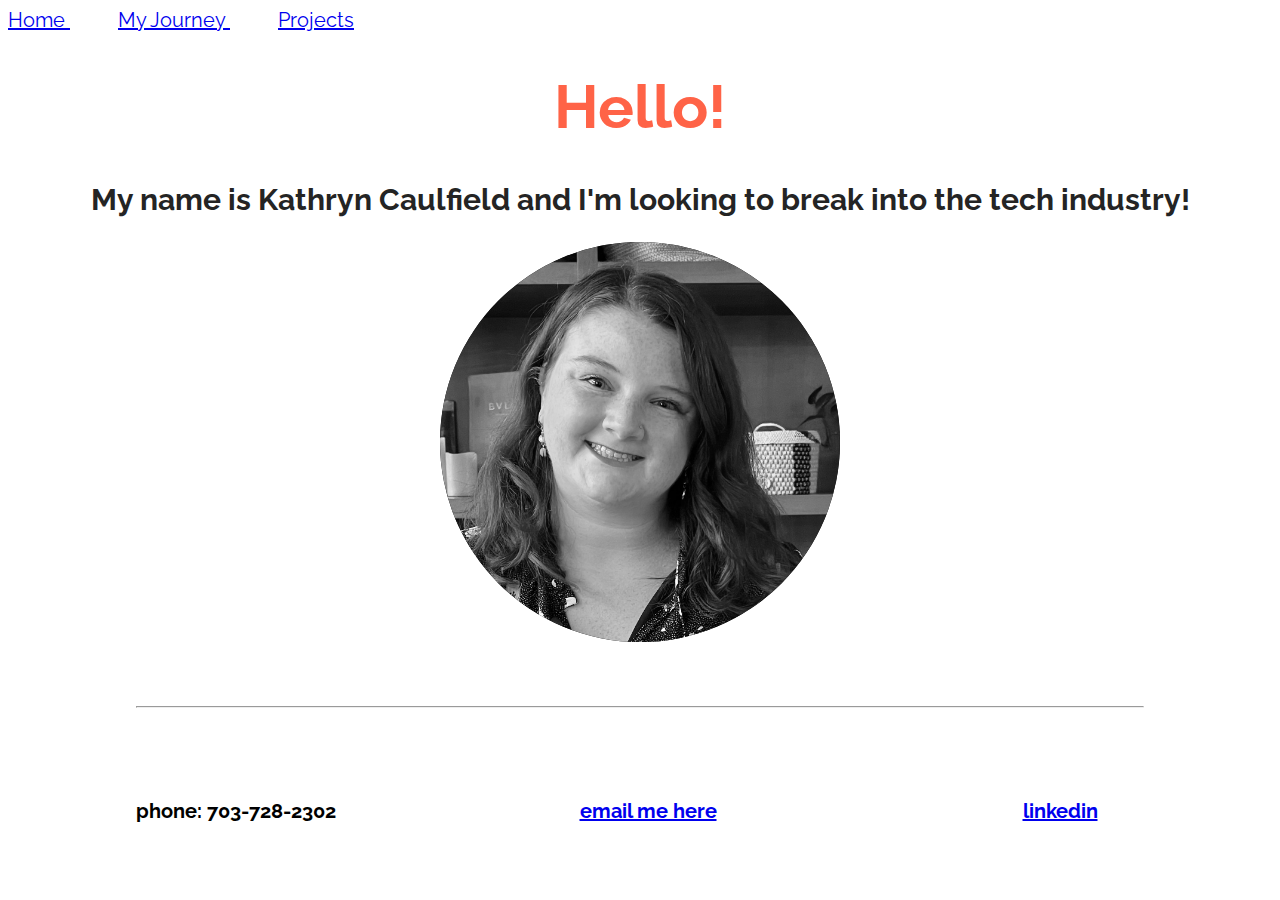
==== index.html @ 16bf0679 "Updated nav links" ====
<head>
  <link rel="stylesheet" type="text/css" href="style.css">
    <link rel="preconnect" href="https://fonts.googleapis.com">
  <link rel="preconnect" href="https://fonts.gstatic.com" crossorigin>
  <link href="https://fonts.googleapis.com/css2?family=Raleway:wght@300&display=swap" rel="stylesheet">
  <link rel="preconnect" href="https://fonts.googleapis.com">
  <link rel="preconnect" href="https://fonts.gstatic.com" crossorigin>
  <link href="https://fonts.googleapis.com/css2?family=EB+Garamond&display=swap" rel="stylesheet">
  <title>Kathryn Caulfield Home </title>
</head>
<body>
  <nav>
  <a href="file:///Users/kathryncaulfield/Desktop/kathryn_caulfield_coding_portfolio/caulfieldke.github.io/index.html"> Home </a>
  <a href="katie2.html" onclick="window.open('katie2.html', '_self');"> My Journey </a>
  <a href="katie3.html" onclick="window.open(katie3.html','_self');"> Projects </a>
  </nav>
      <h1>Hello!</h1>
    <h2>My name is Kathryn Caulfield and I'm looking to break into the tech industry!</h2>
    <div class="circlewithincircle">
      <div class="circle">
        <img src="FullSizeRender.jpeg" alt="black and white image of Kathryn Caulfield" width="400px">
      </div>
    </div>
<hr>
      <div class="rectangle1">
        <div class="footer">
          <h4>phone: 703-728-2302</h4>
          <h4> <a href = "mailto: caulfieldke@gmail.com">email me here</a></h4>
          <h4><a target="_blank" href = "https://www.linkedin.com/in/kathryn-caulfield-085901234/">linkedin</a></h4>
        </div>
      </div>

  </body>
---- style.css ----
* {
  font-family: 'EB Garamond',serif;
}

h1{
  font-family:'raleway', sans-serif;
  font-size:60px;
  color: tomato;
  text-align:center;
}

p{
  font-family:'EB Garamond',serif;
  font-size:20px;
  color:#242424;
  text-align: justify;
  margin-right: 8rem;
  margin-left: 8rem;
  line-height: 2rem;
}

h2{
  font-family:'raleway',sans-serif;
  font-size:30px;
  color:#242424;
  text-align:center;
}

h3{
  font-family:'raleway',sans-serif;
  font-size: 40px
  color: #242424;
}

h4{
  font-family:'raleway',sans-serif;
  font-size: 20px
}

a{
  font-size:20px;
  font-family:'raleway',sans-serif;
}

nav a {
  margin-right: 3rem;
  font-family: 'raleway',sans-serif;
}
.circlewithincircle{
  display: flex;
  justify-content: center;
}
.circle {
  background-color: black;
  display: block;
  height: 400px;
  width: 400px;
  border-radius: 50rem;
  overflow: hidden;

}
.circle img {
  transform:translateY(-50px);
}

hr {
  margin-right: 8rem;
  margin-left: 8rem;
  margin-top: 4rem;
  margin-bottom: 4rem;
}
.rectangle {
  display: flex;
  justify-content: center;
}

button {
  font-family: 'raleway',sans-serif;
  display: flex;
  justify-content: center;
  background-color: tomato;
  color: white;
  border-color: tomato;
  border-width: thick;
  padding: 15px;
  text-align: center;
  text-decoration: none;
  display: inline-block;
  font-size: 20px;
  margin: 4px 2px;
  cursor: pointer;
}
.rectangle1 {
  display: flex;
  justify-content: center;
  width: 100vw;
}

.footer {
  display: flex;
  width: 80vw;
  justify-content: space-between;

}

.footer h4 {
  width: 10em;
  text-align: center;
}
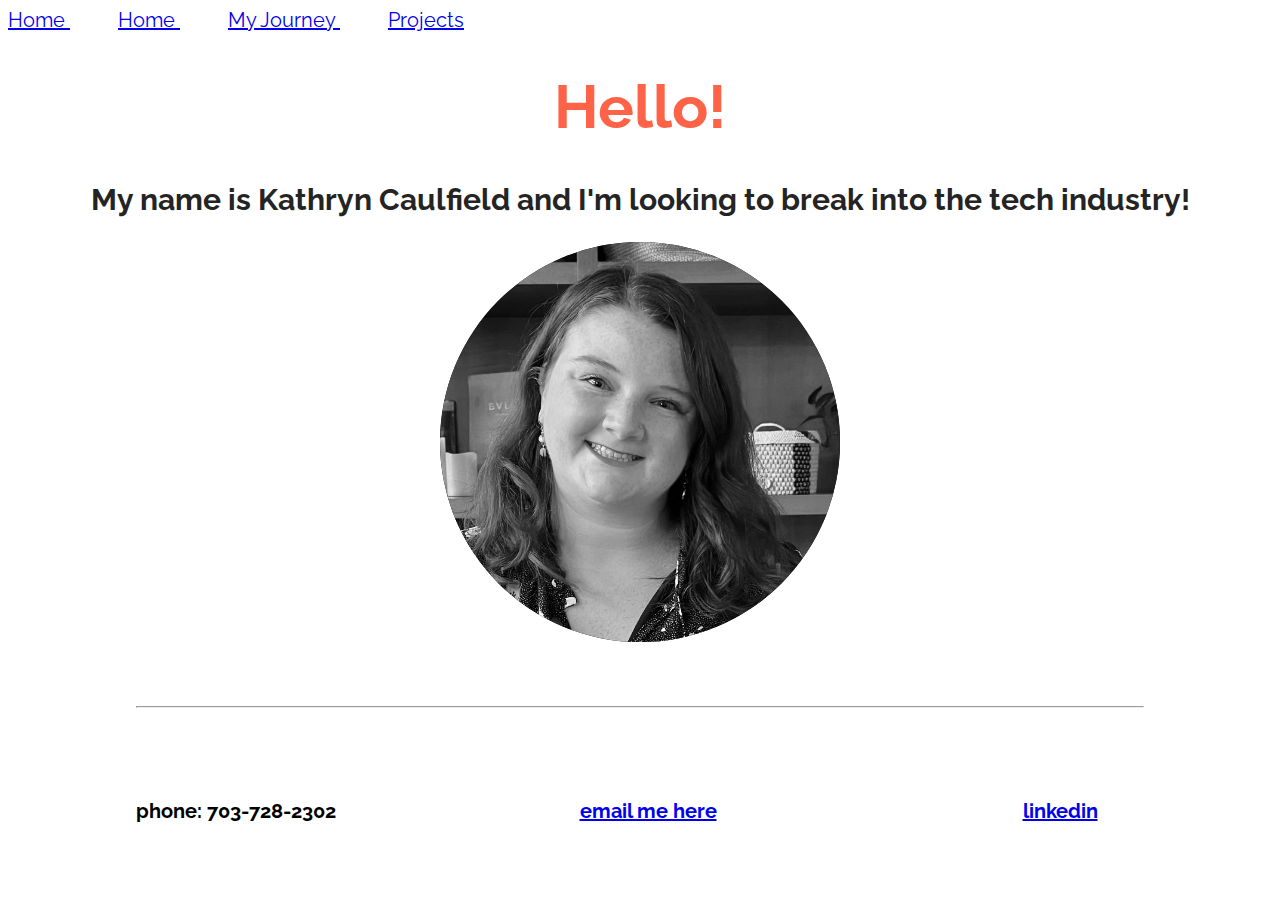
==== commit aa7b5dbc: "Update index.html" ====
--- a/index.html
+++ b/index.html
@@ -11,6 +11,7 @@
 <body>
   <nav>
   <a href="file:///Users/kathryncaulfield/Desktop/kathryn_caulfield_coding_portfolio/caulfieldke.github.io/index.html"> Home </a>
+  <a href="index.html" onclick="window.open('index.html', '_self');"> Home </a>
   <a href="katie2.html" onclick="window.open('katie2.html', '_self');"> My Journey </a>
   <a href="katie3.html" onclick="window.open(katie3.html','_self');"> Projects </a>
   </nav>
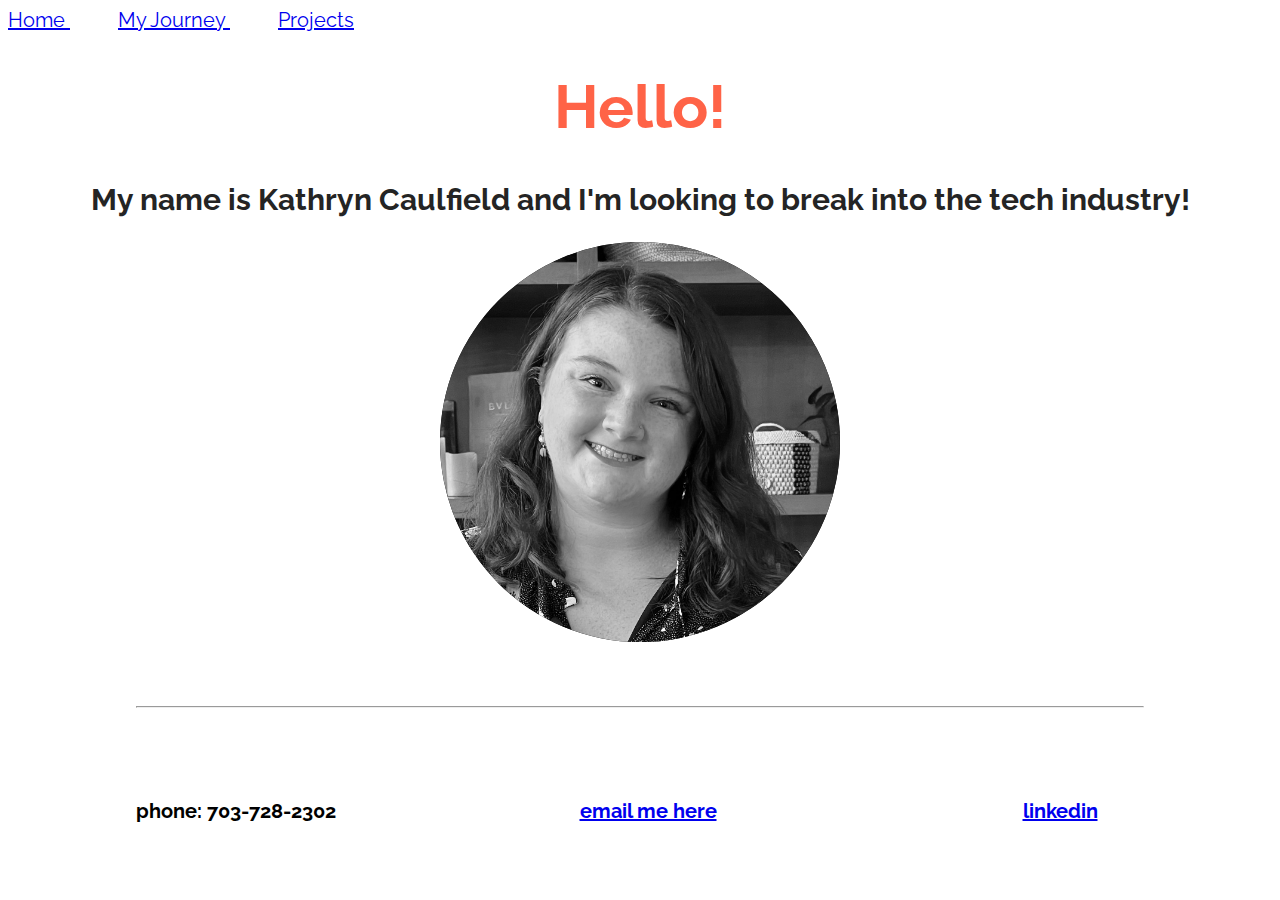
==== commit 25fa53f9: "Update index.html" ====
--- a/index.html
+++ b/index.html
@@ -11,7 +11,6 @@
 <body>
   <nav>
   <a href="file:///Users/kathryncaulfield/Desktop/kathryn_caulfield_coding_portfolio/caulfieldke.github.io/index.html"> Home </a>
-  <a href="index.html" onclick="window.open('index.html', '_self');"> Home </a>
   <a href="katie2.html" onclick="window.open('katie2.html', '_self');"> My Journey </a>
   <a href="katie3.html" onclick="window.open(katie3.html','_self');"> Projects </a>
   </nav>
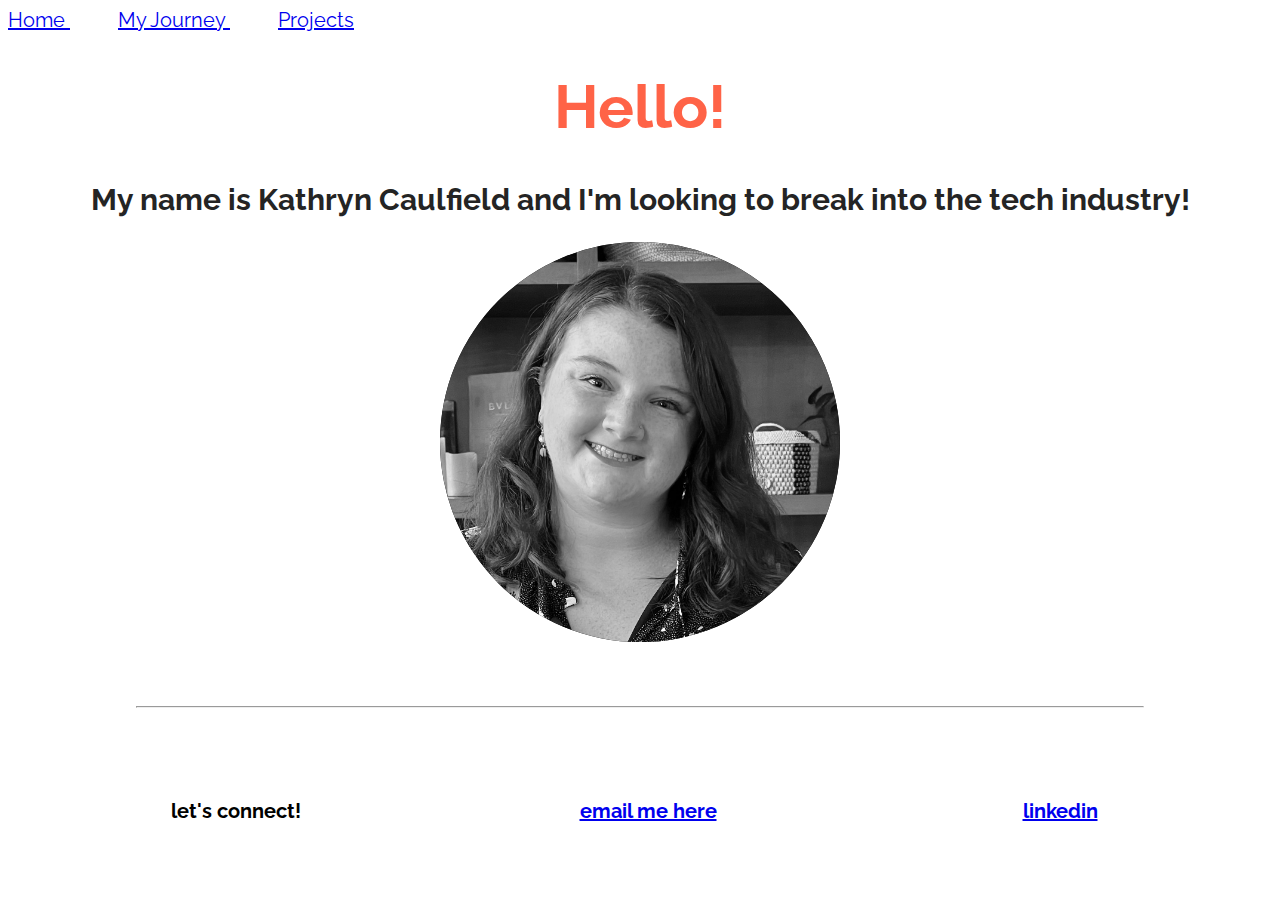
==== commit 2e26d921: "updated footder" ====
--- a/index.html
+++ b/index.html
@@ -11,8 +11,8 @@
 <body>
   <nav>
   <a href="file:///Users/kathryncaulfield/Desktop/kathryn_caulfield_coding_portfolio/caulfieldke.github.io/index.html"> Home </a>
-  <a href="katie2.html" onclick="window.open('katie2.html', '_self');"> My Journey </a>
-  <a href="katie3.html" onclick="window.open(katie3.html','_self');"> Projects </a>
+  <a href="journey.html" onclick="window.open('journey.html', '_self');"> My Journey </a>
+  <a href="projects.html" onclick="window.open(projects.html','_self');"> Projects </a>
   </nav>
       <h1>Hello!</h1>
     <h2>My name is Kathryn Caulfield and I'm looking to break into the tech industry!</h2>
@@ -24,7 +24,7 @@
 <hr>
       <div class="rectangle1">
         <div class="footer">
-          <h4>phone: 703-728-2302</h4>
+          <h4>let's connect!</h4>
           <h4> <a href = "mailto: caulfieldke@gmail.com">email me here</a></h4>
           <h4><a target="_blank" href = "https://www.linkedin.com/in/kathryn-caulfield-085901234/">linkedin</a></h4>
         </div>
--- a/style.css
+++ b/style.css
@@ -74,7 +74,7 @@
   justify-content: center;
 }
 
-button {
+button a{
   font-family: 'raleway',sans-serif;
   display: flex;
   justify-content: center;
